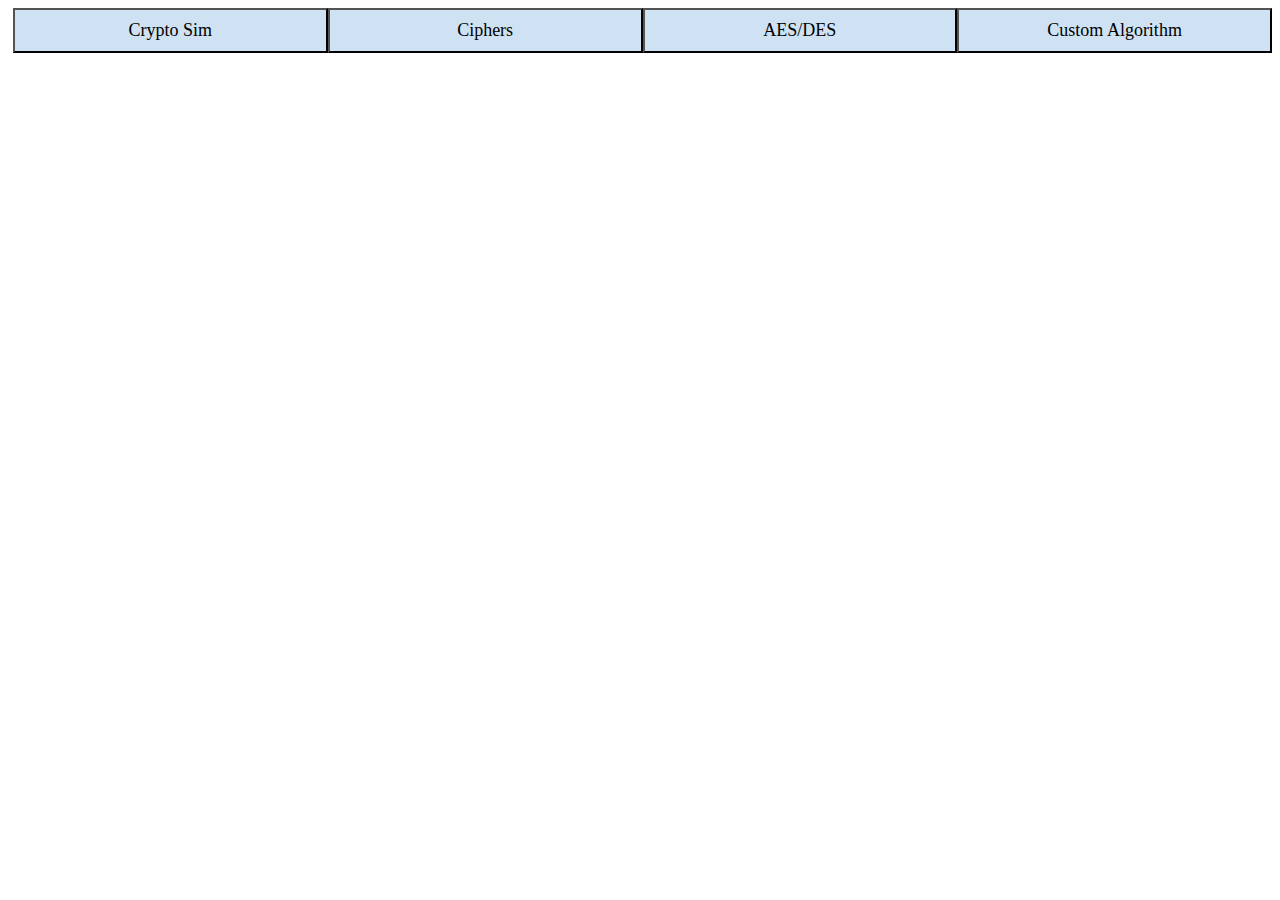
==== aesDes.html @ 78b33f7d "Menu Bar" ====
<!DOCTYPE html>
<html lang="en">
<head>
    <meta charset="UTF-8">
    <meta http-equiv="X-UA-Compatible" content="IE=edge">
    <meta name="viewport" content="width=device-width, initial-scale=1.0">
    <title> CEB Crypto Sim </title>
    <link rel="stylesheet" type="text/css" href="index.css"> 
</head>
<body>
    <div class="menuBar">
        <button type="button" onclick="window.open('index.html', '_self')"> Crypto Sim </button>
        <button type="button" onclick="window.open('ciphers.html', '_self')"> Ciphers </button>
        <button type="button" class="current" onclick="window.open('aesDes.html', '_self')"> AES/DES </button>
        <button type="button" onclick="window.open('customAlgorithm.html', '_self')"> Custom Algorithm </button>
    </div>
</body>
</html>
---- index.css ----
/* import header and footer styling */
@import "heading.css";
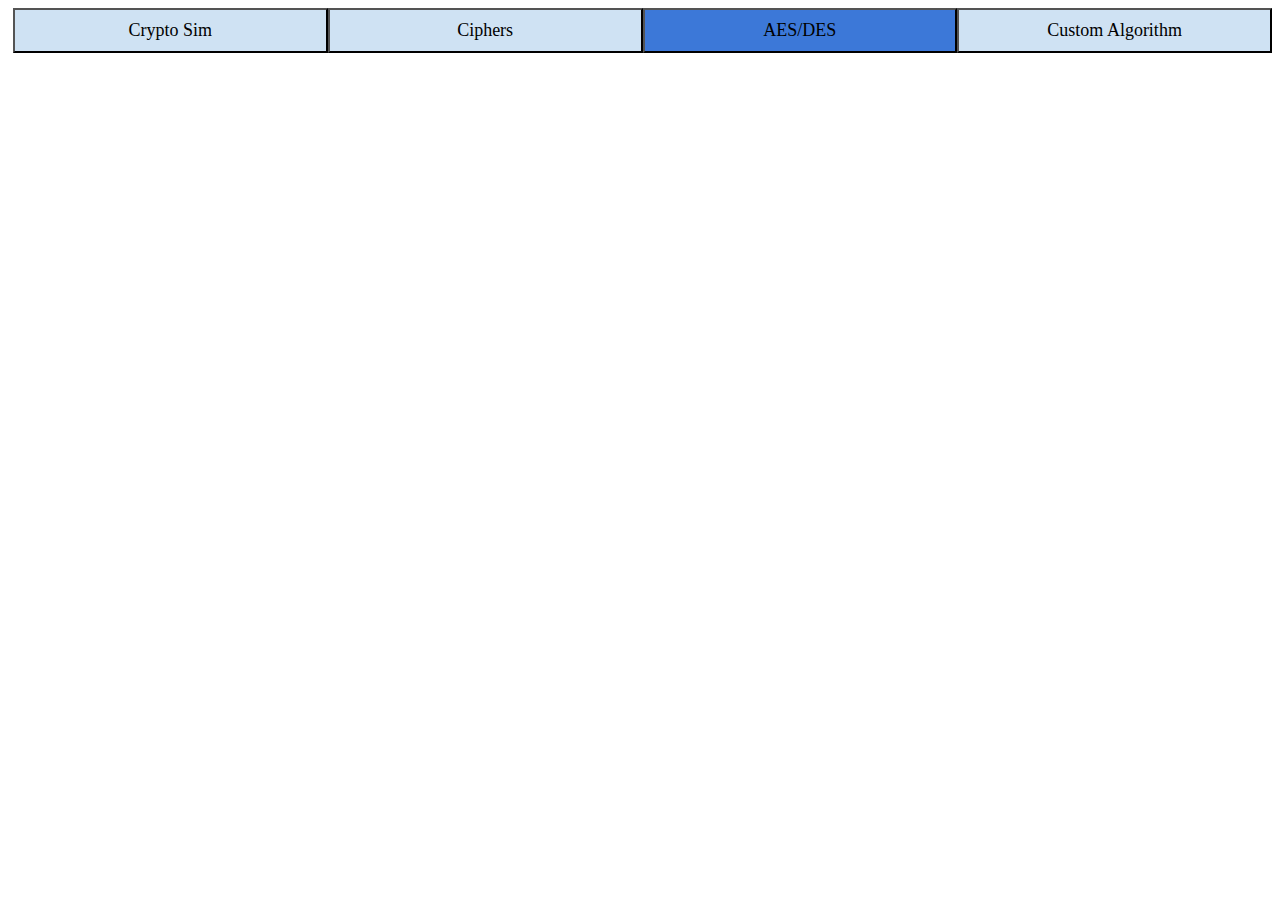
==== commit c474e0ba: "Home Page" ====
--- a/aesDes.html
+++ b/aesDes.html
@@ -5,13 +5,13 @@
     <meta http-equiv="X-UA-Compatible" content="IE=edge">
     <meta name="viewport" content="width=device-width, initial-scale=1.0">
     <title> CEB Crypto Sim </title>
-    <link rel="stylesheet" type="text/css" href="index.css"> 
+    <link rel="stylesheet" type="text/css" href="aesDes.css"> 
 </head>
 <body>
     <div class="menuBar">
         <button type="button" onclick="window.open('index.html', '_self')"> Crypto Sim </button>
         <button type="button" onclick="window.open('ciphers.html', '_self')"> Ciphers </button>
-        <button type="button" class="current" onclick="window.open('aesDes.html', '_self')"> AES/DES </button>
+        <button type="button" id="current" onclick="window.open('aesDes.html', '_self')"> AES/DES </button>
         <button type="button" onclick="window.open('customAlgorithm.html', '_self')"> Custom Algorithm </button>
     </div>
 </body>
--- a/aesDes.css
+++ b/aesDes.css
@@ -0,0 +1,2 @@
+/* import header and footer styling */
+@import "heading.css";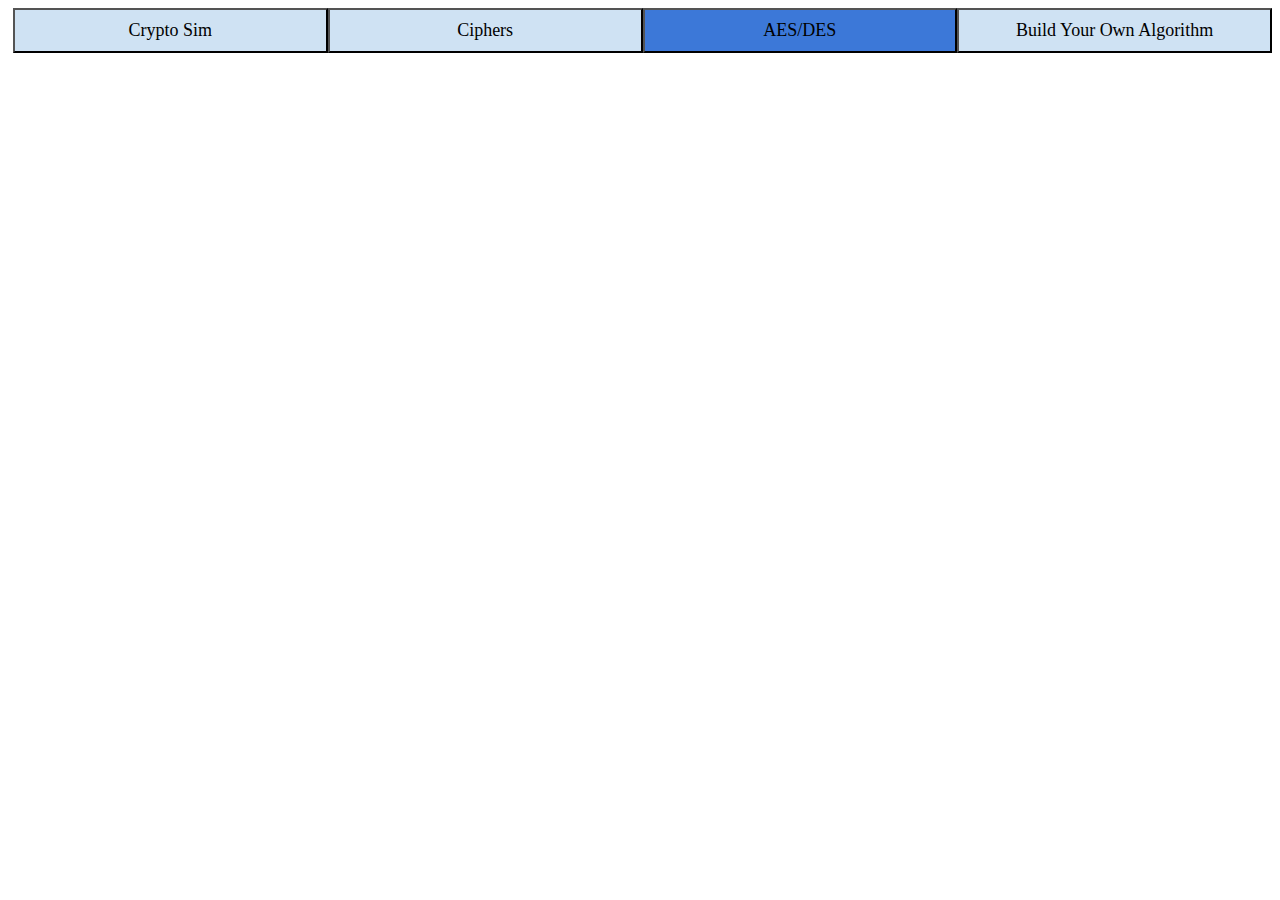
==== commit 86082545: "Add jump links to contents" ====
--- a/aesDes.html
+++ b/aesDes.html
@@ -12,7 +12,7 @@
         <button type="button" onclick="window.open('index.html', '_self')"> Crypto Sim </button>
         <button type="button" onclick="window.open('ciphers.html', '_self')"> Ciphers </button>
         <button type="button" id="current" onclick="window.open('aesDes.html', '_self')"> AES/DES </button>
-        <button type="button" onclick="window.open('customAlgorithm.html', '_self')"> Custom Algorithm </button>
+        <button type="button" onclick="window.open('customAlgorithm.html', '_self')"> Build Your Own Algorithm </button>
     </div>
 </body>
 </html>